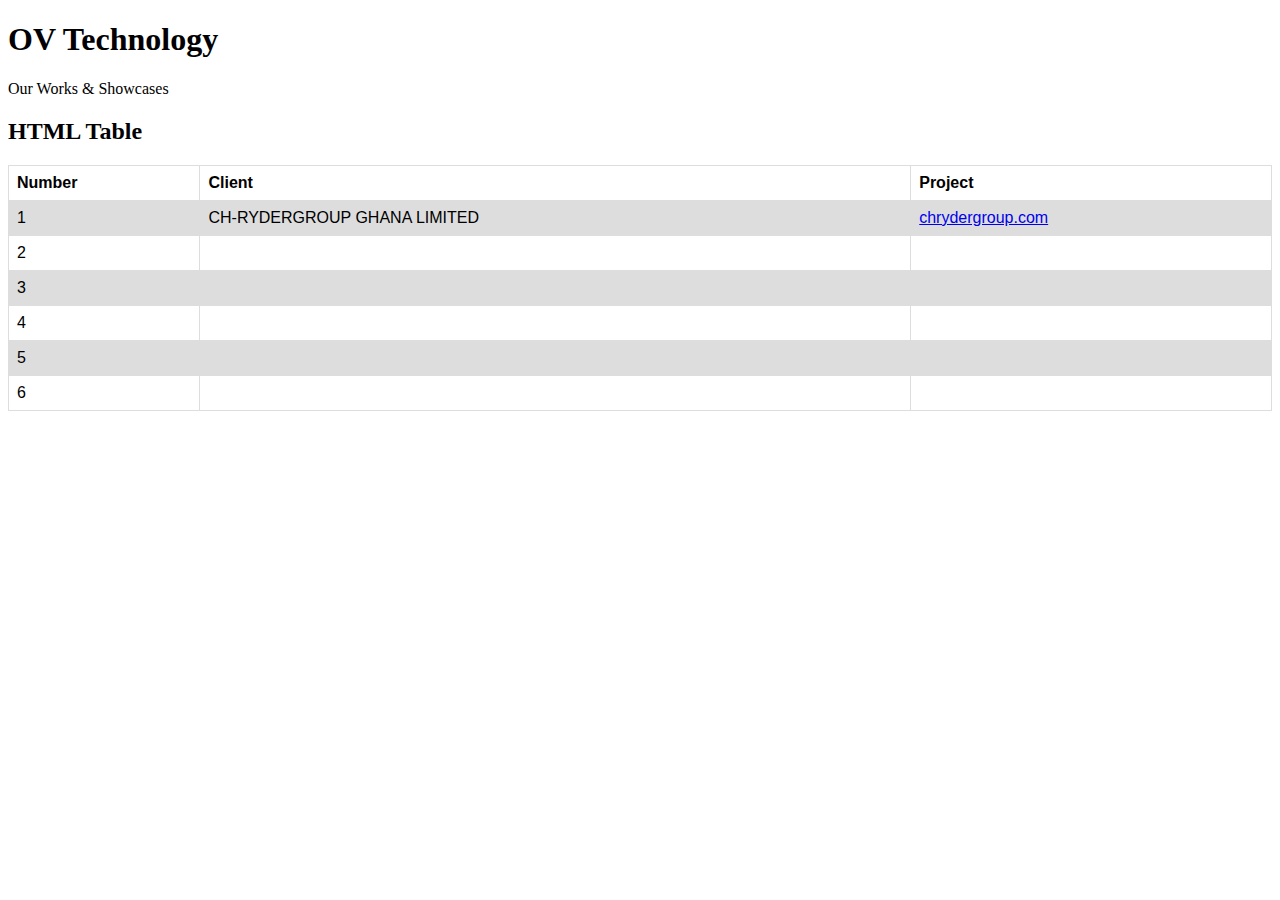
==== index.html @ f78aee22 "Create index.html" ====
<!DOCTYPE html>
<html>
<head>
<style>
table {
  font-family: inter, sans-serif;
  border-collapse: collapse;
  width: 100%;
}

td, th {
  border: 1px solid #dddddd;
  text-align: left;
  padding: 8px;
}

tr:nth-child(even) {
  background-color: #dddddd;
}
</style>
</head>
<body>
<h1>OV Technology</h1>
<p>Our Works & Showcases</p>
<h2>HTML Table</h2>

<table>
  <tr>
    <th>Number</th>
    <th>Client</th>
    <th>Project</th>
  </tr>
  <tr>
    <td>1</td>
    <td>CH-RYDERGROUP GHANA LIMITED</td>
    <td><a href="https://our-works.ov.com.vn/clients/ch-rydergroup/">chrydergroup.com</a>
</td>
  </tr>
  <tr>
    <td>2</td>
    <td></td>
    <td></td>
  </tr>
  <tr>
    <td>3</td>
    <td></td>
    <td></td>
  </tr>
  <tr>
    <td>4</td>
    <td></td>
    <td></td>
  </tr>
  <tr>
    <td>5</td>
    <td></td>
    <td></td>
  </tr>
  <tr>
    <td>6</td>
    <td></td>
    <td></td>
  </tr>
</table>

</body>
</html>
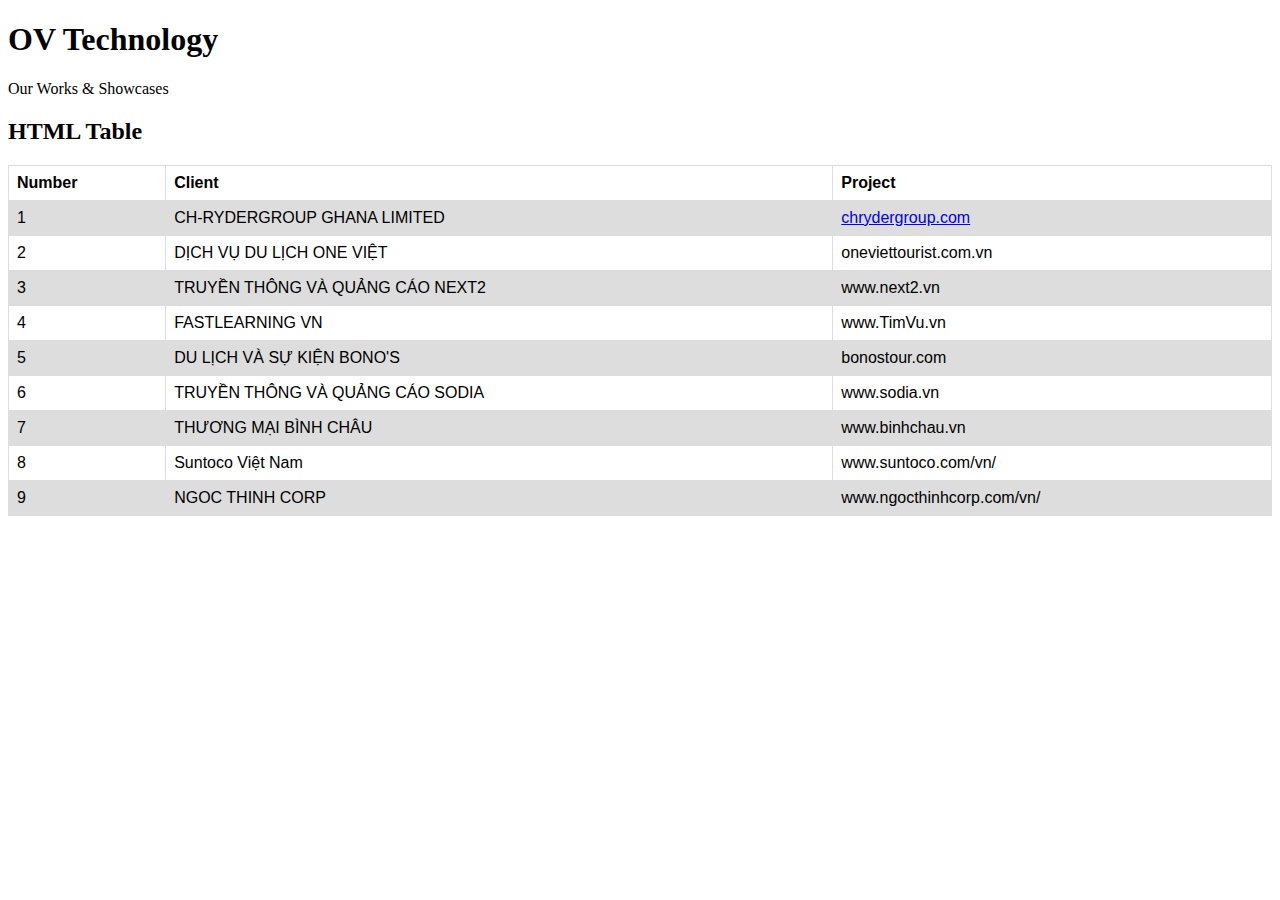
==== commit 0daa0165: "Update index.html" ====
--- a/index.html
+++ b/index.html
@@ -38,28 +38,44 @@
   </tr>
   <tr>
     <td>2</td>
-    <td></td>
-    <td></td>
+    <td>DỊCH VỤ DU LỊCH ONE VIỆT
+</td>
+    <td>oneviettourist.com.vn</td>
   </tr>
   <tr>
     <td>3</td>
-    <td></td>
-    <td></td>
+    <td>TRUYỀN THÔNG VÀ QUẢNG CÁO NEXT2</td>
+    <td>www.next2.vn</td>
   </tr>
   <tr>
     <td>4</td>
-    <td></td>
-    <td></td>
+    <td>FASTLEARNING VN</td>
+    <td>www.TimVu.vn</td>
   </tr>
   <tr>
     <td>5</td>
-    <td></td>
-    <td></td>
+    <td>DU LỊCH VÀ SỰ KIỆN BONO'S</td>
+    <td>bonostour.com</td>
   </tr>
   <tr>
     <td>6</td>
-    <td></td>
-    <td></td>
+    <td>TRUYỀN THÔNG VÀ QUẢNG CÁO SODIA</td>
+    <td>www.sodia.vn</td>
+  </tr>
+   <tr>
+    <td>7</td>
+    <td>THƯƠNG MẠI BÌNH CHÂU</td>
+    <td>www.binhchau.vn</td>
+  </tr>
+   <tr>
+    <td>8</td>
+    <td>Suntoco Việt Nam</td>
+    <td>www.suntoco.com/vn/</td>
+  </tr>
+  <tr>
+    <td>9</td>
+    <td>NGOC THINH CORP</td>
+    <td>www.ngocthinhcorp.com/vn/</td>
   </tr>
 </table>
 
